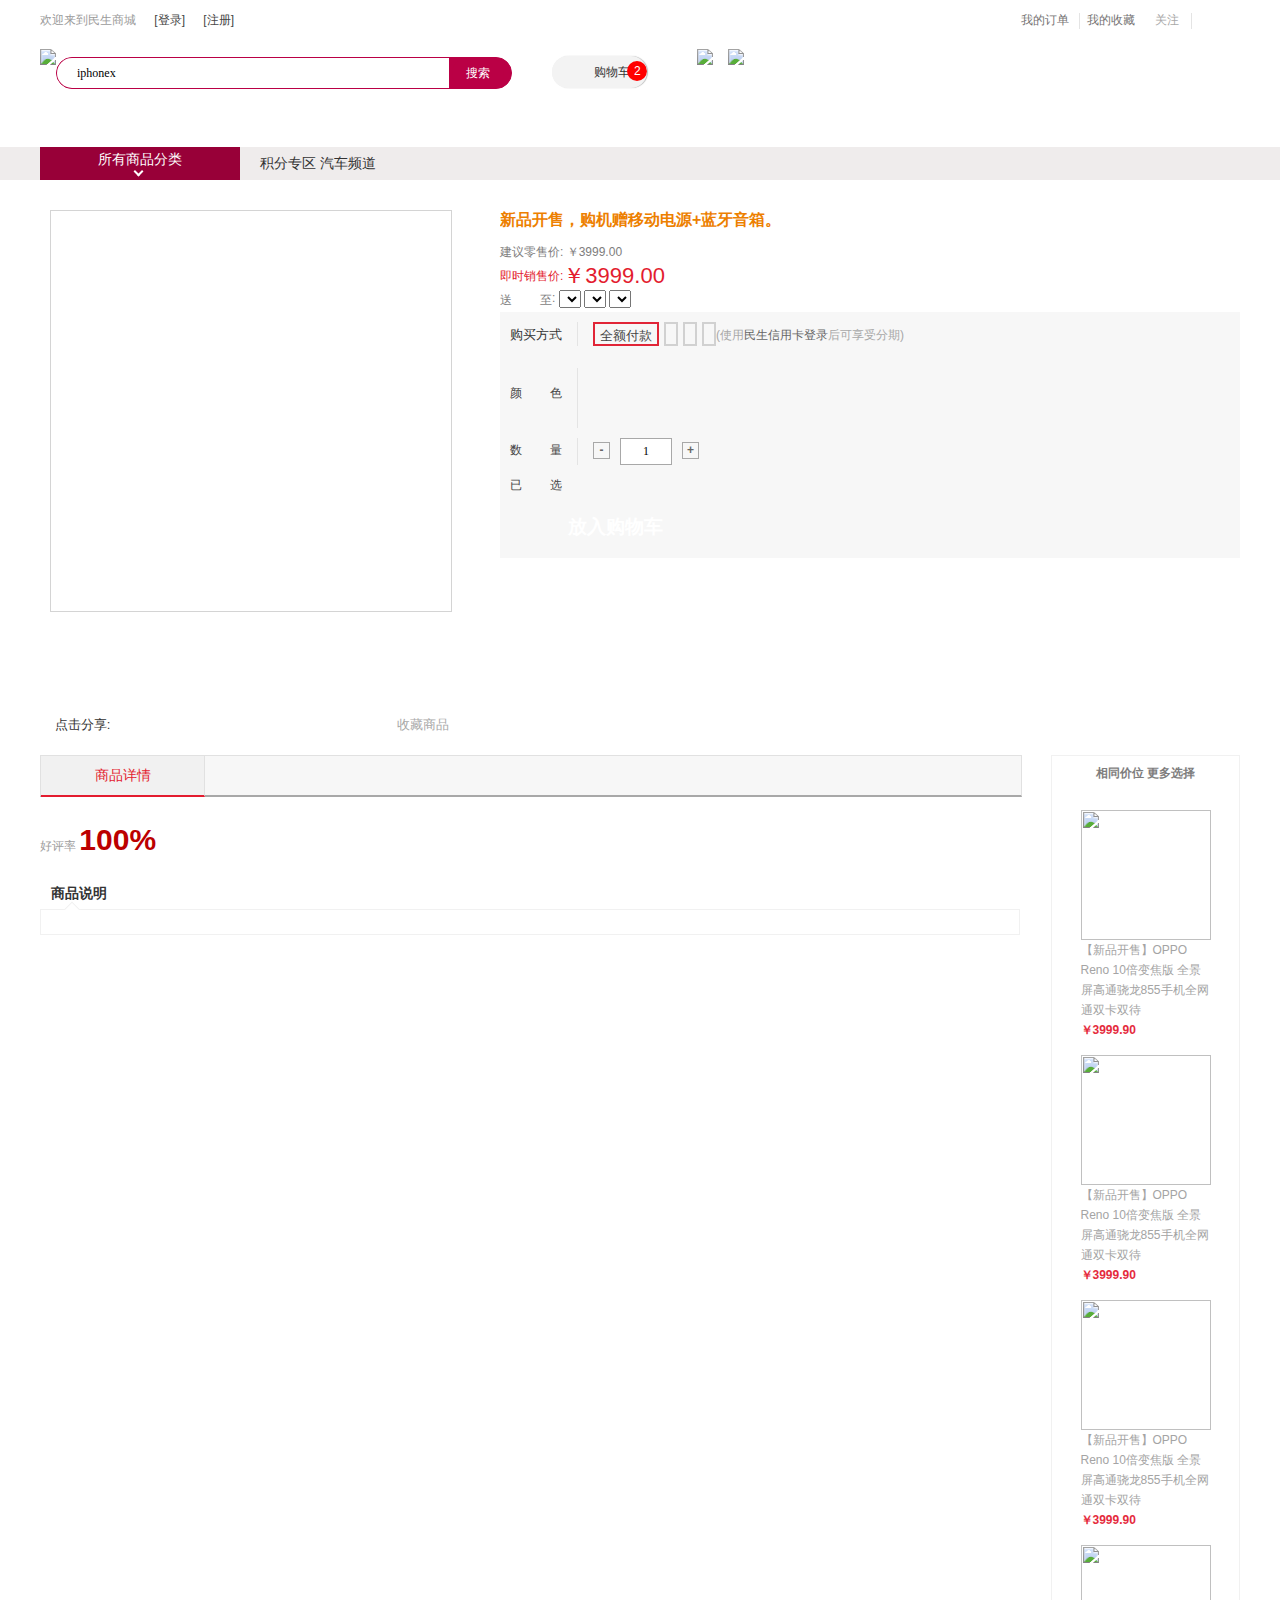
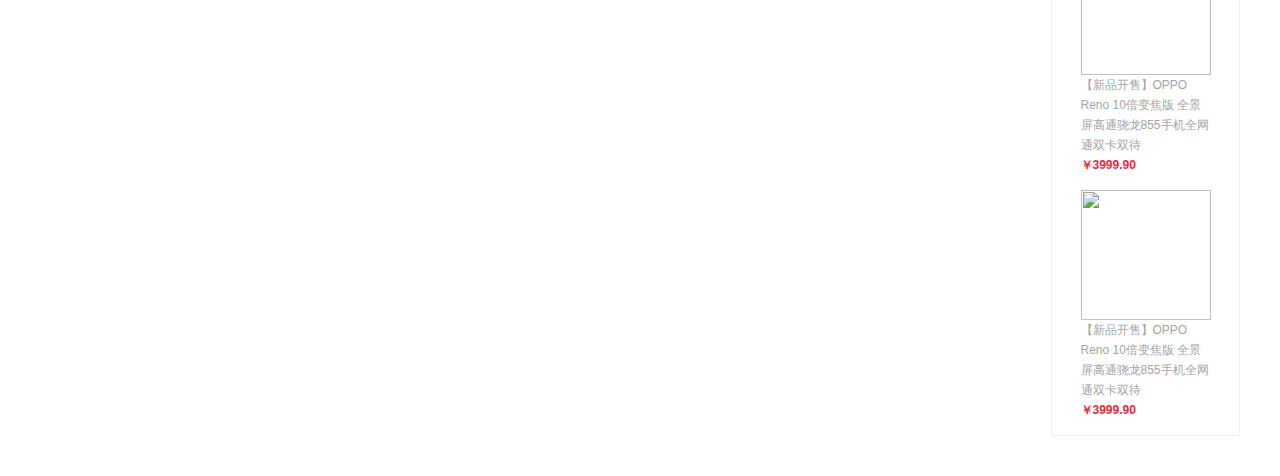
==== commodityDetails.html @ 2f619f6a "增加" ====
<!DOCTYPE html>
<html>
	<head>
		<meta charset="UTF-8">
		<title></title>
		<link rel="stylesheet" type="text/css" href="css/commodityDetails.css"/>
		<link rel="stylesheet" type="text/css" href="css/styleReset.css"/>
	</head>
	<body>
		<!--标题-->
		<div id="tip">
			<span class="sign_in_txt">欢迎来到民生商城</span>
			<span class="sign_in">[登录]</span>
			<span class="register">[注册]</span>
			<div class="right">
				<li class="mylist">
					<span>我的订单</span>
					<span>我的收藏</span>
				</li>
				<li class="follow">
					<span>关注</span>
					<i class="pic"></i>
				</li>
			</div>
		</div>
		<div id="nav_warp">
			<div class="nav">
				<a href="index.html"><img src="https://img.minshengec.com/img/mkt/ms_credit/v2/logo.png" href="index.html"/></a>
				<div class="search_warp">
					<input type="search" class="search" value="iphonex" />
					<input type="button" value="搜索" class="search_btn" />
				</div>
				<div class="shop_car">
					<i></i>
					购物车
					<div class="commodity_num_wrap">
						<span class="commodity_num">2</span>
					</div>
				</div>
				<img src="http://img.minshengec.com/img/mkt/ms_credit/v1/head_ico_security.jpg" style="margin-left: 50px;"/>
				<img src="http://img.minshengec.com/img/mkt/ms_credit/v1/gg.png" style="margin-left: 15px;"/>
			</div>
			<div class="warp">
				<div class="small_warp">
					<div class="nav_left">
						<span>所有商品分类</span>
					</div>
					<div class="nav_right">
						<span>积分专区</span>
						<span>汽车频道</span>
						<i class="vip"></i>
					</div>
				</div>
			</div>
			<div class="nav_bottom">
				<!--商品分类-->
				<div class="nav_bottom_left">
					<ul>
						<li>
							<i></i>
							<span class="one">手机通讯</span>
							<span class="two">Apple 华为</span>
						</li>
						<li>
							<i></i>
							<span class="one">数码办公</span>
							<span class="two">平板 笔记本</span>
						</li>
						<li>
							<i></i>
							<span class="one">家用电器</span>
							<span class="two">水壶 净化器</span>
						</li>
						<li>
							<i></i>
							<span class="one">珠宝收藏</span>
							<span class="two">饰品 宣纸</span>
						</li>
						<li>
							<i></i>
							<span class="one">箱包配饰</span>
							<span class="two">女包 手表</span>
						</li>
						<li>
							<i></i>
							<span class="one">美容护肤</span>
							<span class="two">护肤 彩妆</span>
						</li>
						<li>
							<i></i>
							<span class="one">家居家装</span>
							<span class="two">厨具 家纺</span>
						</li>
						<li>
							<i></i>
							<span class="one">美味食品</span>
							<span class="two">酒水 食品</span>
						</li>
						<li>
							<i></i>
							<span class="one">生活服务</span>
							<span class="two">龙腾 爱奇艺</span>
						</li>
					</ul>
				</div>
				<!--详细商品分类-->
				<ul>
					<li>
						<div class="hid_left">
							<div class="hid_left_tip">
								<span>Apple</span>
							</div>
							<div class="hid_left_content">
								<span>iPhone 7</span>
								<span>iPhone 7 Plus</span>
								<span>iPhone SE</span>
								<span>iPhone 6s</span>
								<span>iPhone 6s Plus</span>
								<span>iPhone 6</span>
								<span>iPhone 6 Plus</span>
								<span>iPhone 5s</span>
							</div>
							<div class="hid_left_tip">
								<span>华为</span>
							</div>
							<div class="hid_left_content">
								<span>荣耀note8</span>
								<span>荣耀8</span>
								<span>G9</span>
								<span>P9/P9 Plus</span>
								<span>Mate 8</span>
								<span>荣耀V8</span>
								<span>P8</span>
								<span>mate 7</span>
								<span>荣耀7i</span>
								<span> 荣耀6/6plus</span>
								<span>畅享5/5S</span>
								<span> Mate S</span>
								<span>麦芒4</span>
								<span>G7 Plus</span>
							</div>
							<div class="hid_left_tip">
								<span>美图</span>
							</div>
							<div class="hid_left_content">
								<span>M6</span>
								<span>M6s</span>
								<span>T8</span>
							</div>
							<div class="hid_left_tip">
								<span>小米</span>
							</div>
							<div class="hid_left_content">
								<span>红米pro</span>
								<span>红米note4</span>
								<span>红米3s</span>
								<span>Max 5</span>
								<span>红米3</span>
								<span>红米Note3</span>
								<span>4s</span>
								<span>4C</span>
								<span>NOTE</span>
							</div>
							<div class="hid_left_tip">
								<span>OPPO</span>
							</div>
							<div class="hid_left_content">
								<span>A59</span>
								<span>A53</span>
								<span>R9</span>
								<span>R9 plus</span>
								<span>A37</span>
								<span>R7S</span>
								<span>R7 Plus</span>
								<span>A33</span>
							</div>
							<div class="hid_left_tip">
								<span>手机配件</span>
							</div>
							<div class="hid_left_content">
								<span>充电器/数据线</span>
								<span>耳机/蓝牙耳机</span>
								<span>移动电源</span>
								<span>贴膜/套壳</span>
								<span>其他配件</span>
							</div>
						</div>
						<div class="hid_right">
							<div>
								<img src="https://img.minshengec.com/img/topic/product/pics/menu/2018/06/11155596.jpg"/>
								<span class="price">￥3898</span>
								<p class="name">vivo NEX 零界全面屏AI双摄手机</p>
							</div>
							<div>
								<img src="https://img.minshengec.com/img/topic/product/pics/menu/2018/06/11067801.jpg"/>
								<span class="price">￥2699</span>
								<p class="name">OPPO R15 全面屏双摄拍照手机</p>
							</div>
							<div>
								<img src="http://img.minshengec.com/product/pics/2017/7/26/432861/432861-1-32039-9-220_220.jpg"/>
								<span class="price">￥2398</span>
								<p class="name">vivo vivo X9 4G+64G 移动\联通</p>
							</div>
						</div>
					</li>
					<li>
						<div class="hid_left">
							<div class="hid_left_tip">
								<span>Apple1</span>
							</div>
							<div class="hid_left_content">
								<span>iPhone 7</span>
								<span>iPhone 7 Plus</span>
								<span>iPhone SE</span>
								<span>iPhone 6s</span>
								<span>iPhone 6s Plus</span>
								<span>iPhone 6</span>
								<span>iPhone 6 Plus</span>
								<span>iPhone 5s</span>
							</div>
							<div class="hid_left_tip">
								<span>华为</span>
							</div>
							<div class="hid_left_content">
								<span>荣耀note8</span>
								<span>荣耀8</span>
								<span>G9</span>
								<span>P9/P9 Plus</span>
								<span>Mate 8</span>
								<span>荣耀V8</span>
								<span>P8</span>
								<span>mate 7</span>
								<span>荣耀7i</span>
								<span> 荣耀6/6plus</span>
								<span>畅享5/5S</span>
								<span> Mate S</span>
								<span>麦芒4</span>
								<span>G7 Plus</span>
							</div>
							<div class="hid_left_tip">
								<span>美图</span>
							</div>
							<div class="hid_left_content">
								<span>M6</span>
								<span>M6s</span>
								<span>T8</span>
							</div>
							<div class="hid_left_tip">
								<span>小米</span>
							</div>
							<div class="hid_left_content">
								<span>红米pro</span>
								<span>红米note4</span>
								<span>红米3s</span>
								<span>Max 5</span>
								<span>红米3</span>
								<span>红米Note3</span>
								<span>4s</span>
								<span>4C</span>
								<span>NOTE</span>
							</div>
							<div class="hid_left_tip">
								<span>OPPO</span>
							</div>
							<div class="hid_left_content">
								<span>A59</span>
								<span>A53</span>
								<span>R9</span>
								<span>R9 plus</span>
								<span>A37</span>
								<span>R7S</span>
								<span>R7 Plus</span>
								<span>A33</span>
							</div>
							<div class="hid_left_tip">
								<span>手机配件</span>
							</div>
							<div class="hid_left_content">
								<span>充电器/数据线</span>
								<span>耳机/蓝牙耳机</span>
								<span>移动电源</span>
								<span>贴膜/套壳</span>
								<span>其他配件</span>
							</div>
						</div>
						<div class="hid_right">
							<div>
								<img src="https://img.minshengec.com/img/topic/product/pics/menu/2018/06/11155596.jpg"/>
								<span class="price">￥3898</span>
								<p class="name">vivo NEX 零界全面屏AI双摄手机</p>
							</div>
							<div>
								<img src="https://img.minshengec.com/img/topic/product/pics/menu/2018/06/11067801.jpg"/>
								<span class="price">￥2699</span>
								<p class="name">OPPO R15 全面屏双摄拍照手机</p>
							</div>
							<div>
								<img src="http://img.minshengec.com/product/pics/2017/7/26/432861/432861-1-32039-9-220_220.jpg"/>
								<span class="price">￥2398</span>
								<p class="name">vivo vivo X9 4G+64G 移动\联通</p>
							</div>
						</div>
					</li>
					<li>
						<div class="hid_left">
							<div class="hid_left_tip">
								<span>Apple2</span>
							</div>
							<div class="hid_left_content">
								<span>iPhone 7</span>
								<span>iPhone 7 Plus</span>
								<span>iPhone SE</span>
								<span>iPhone 6s</span>
								<span>iPhone 6s Plus</span>
								<span>iPhone 6</span>
								<span>iPhone 6 Plus</span>
								<span>iPhone 5s</span>
							</div>
							<div class="hid_left_tip">
								<span>华为</span>
							</div>
							<div class="hid_left_content">
								<span>荣耀note8</span>
								<span>荣耀8</span>
								<span>G9</span>
								<span>P9/P9 Plus</span>
								<span>Mate 8</span>
								<span>荣耀V8</span>
								<span>P8</span>
								<span>mate 7</span>
								<span>荣耀7i</span>
								<span> 荣耀6/6plus</span>
								<span>畅享5/5S</span>
								<span> Mate S</span>
								<span>麦芒4</span>
								<span>G7 Plus</span>
							</div>
							<div class="hid_left_tip">
								<span>美图</span>
							</div>
							<div class="hid_left_content">
								<span>M6</span>
								<span>M6s</span>
								<span>T8</span>
							</div>
							<div class="hid_left_tip">
								<span>小米</span>
							</div>
							<div class="hid_left_content">
								<span>红米pro</span>
								<span>红米note4</span>
								<span>红米3s</span>
								<span>Max 5</span>
								<span>红米3</span>
								<span>红米Note3</span>
								<span>4s</span>
								<span>4C</span>
								<span>NOTE</span>
							</div>
							<div class="hid_left_tip">
								<span>OPPO</span>
							</div>
							<div class="hid_left_content">
								<span>A59</span>
								<span>A53</span>
								<span>R9</span>
								<span>R9 plus</span>
								<span>A37</span>
								<span>R7S</span>
								<span>R7 Plus</span>
								<span>A33</span>
							</div>
							<div class="hid_left_tip">
								<span>手机配件</span>
							</div>
							<div class="hid_left_content">
								<span>充电器/数据线</span>
								<span>耳机/蓝牙耳机</span>
								<span>移动电源</span>
								<span>贴膜/套壳</span>
								<span>其他配件</span>
							</div>
						</div>
						<div class="hid_right">
							<div>
								<img src="https://img.minshengec.com/img/topic/product/pics/menu/2018/06/11155596.jpg"/>
								<span class="price">￥3898</span>
								<p class="name">vivo NEX 零界全面屏AI双摄手机</p>
							</div>
							<div>
								<img src="https://img.minshengec.com/img/topic/product/pics/menu/2018/06/11067801.jpg"/>
								<span class="price">￥2699</span>
								<p class="name">OPPO R15 全面屏双摄拍照手机</p>
							</div>
							<div>
								<img src="http://img.minshengec.com/product/pics/2017/7/26/432861/432861-1-32039-9-220_220.jpg"/>
								<span class="price">￥2398</span>
								<p class="name">vivo vivo X9 4G+64G 移动\联通</p>
							</div>
						</div>
					</li>
					<li>
						<div class="hid_left">
							<div class="hid_left_tip">
								<span>Apple3</span>
							</div>
							<div class="hid_left_content">
								<span>iPhone 7</span>
								<span>iPhone 7 Plus</span>
								<span>iPhone SE</span>
								<span>iPhone 6s</span>
								<span>iPhone 6s Plus</span>
								<span>iPhone 6</span>
								<span>iPhone 6 Plus</span>
								<span>iPhone 5s</span>
							</div>
							<div class="hid_left_tip">
								<span>华为</span>
							</div>
							<div class="hid_left_content">
								<span>荣耀note8</span>
								<span>荣耀8</span>
								<span>G9</span>
								<span>P9/P9 Plus</span>
								<span>Mate 8</span>
								<span>荣耀V8</span>
								<span>P8</span>
								<span>mate 7</span>
								<span>荣耀7i</span>
								<span> 荣耀6/6plus</span>
								<span>畅享5/5S</span>
								<span> Mate S</span>
								<span>麦芒4</span>
								<span>G7 Plus</span>
							</div>
							<div class="hid_left_tip">
								<span>美图</span>
							</div>
							<div class="hid_left_content">
								<span>M6</span>
								<span>M6s</span>
								<span>T8</span>
							</div>
							<div class="hid_left_tip">
								<span>小米</span>
							</div>
							<div class="hid_left_content">
								<span>红米pro</span>
								<span>红米note4</span>
								<span>红米3s</span>
								<span>Max 5</span>
								<span>红米3</span>
								<span>红米Note3</span>
								<span>4s</span>
								<span>4C</span>
								<span>NOTE</span>
							</div>
							<div class="hid_left_tip">
								<span>OPPO</span>
							</div>
							<div class="hid_left_content">
								<span>A59</span>
								<span>A53</span>
								<span>R9</span>
								<span>R9 plus</span>
								<span>A37</span>
								<span>R7S</span>
								<span>R7 Plus</span>
								<span>A33</span>
							</div>
							<div class="hid_left_tip">
								<span>手机配件</span>
							</div>
							<div class="hid_left_content">
								<span>充电器/数据线</span>
								<span>耳机/蓝牙耳机</span>
								<span>移动电源</span>
								<span>贴膜/套壳</span>
								<span>其他配件</span>
							</div>
						</div>
						<div class="hid_right">
							<div>
								<img src="https://img.minshengec.com/img/topic/product/pics/menu/2018/06/11155596.jpg"/>
								<span class="price">￥3898</span>
								<p class="name">vivo NEX 零界全面屏AI双摄手机</p>
							</div>
							<div>
								<img src="https://img.minshengec.com/img/topic/product/pics/menu/2018/06/11067801.jpg"/>
								<span class="price">￥2699</span>
								<p class="name">OPPO R15 全面屏双摄拍照手机</p>
							</div>
							<div>
								<img src="http://img.minshengec.com/product/pics/2017/7/26/432861/432861-1-32039-9-220_220.jpg"/>
								<span class="price">￥2398</span>
								<p class="name">vivo vivo X9 4G+64G 移动\联通</p>
							</div>
						</div>
					</li>
					<li>
						<div class="hid_left">
							<div class="hid_left_tip">
								<span>Apple4</span>
							</div>
							<div class="hid_left_content">
								<span>iPhone 7</span>
								<span>iPhone 7 Plus</span>
								<span>iPhone SE</span>
								<span>iPhone 6s</span>
								<span>iPhone 6s Plus</span>
								<span>iPhone 6</span>
								<span>iPhone 6 Plus</span>
								<span>iPhone 5s</span>
							</div>
							<div class="hid_left_tip">
								<span>华为</span>
							</div>
							<div class="hid_left_content">
								<span>荣耀note8</span>
								<span>荣耀8</span>
								<span>G9</span>
								<span>P9/P9 Plus</span>
								<span>Mate 8</span>
								<span>荣耀V8</span>
								<span>P8</span>
								<span>mate 7</span>
								<span>荣耀7i</span>
								<span> 荣耀6/6plus</span>
								<span>畅享5/5S</span>
								<span> Mate S</span>
								<span>麦芒4</span>
								<span>G7 Plus</span>
							</div>
							<div class="hid_left_tip">
								<span>美图</span>
							</div>
							<div class="hid_left_content">
								<span>M6</span>
								<span>M6s</span>
								<span>T8</span>
							</div>
							<div class="hid_left_tip">
								<span>小米</span>
							</div>
							<div class="hid_left_content">
								<span>红米pro</span>
								<span>红米note4</span>
								<span>红米3s</span>
								<span>Max 5</span>
								<span>红米3</span>
								<span>红米Note3</span>
								<span>4s</span>
								<span>4C</span>
								<span>NOTE</span>
							</div>
							<div class="hid_left_tip">
								<span>OPPO</span>
							</div>
							<div class="hid_left_content">
								<span>A59</span>
								<span>A53</span>
								<span>R9</span>
								<span>R9 plus</span>
								<span>A37</span>
								<span>R7S</span>
								<span>R7 Plus</span>
								<span>A33</span>
							</div>
							<div class="hid_left_tip">
								<span>手机配件</span>
							</div>
							<div class="hid_left_content">
								<span>充电器/数据线</span>
								<span>耳机/蓝牙耳机</span>
								<span>移动电源</span>
								<span>贴膜/套壳</span>
								<span>其他配件</span>
							</div>
						</div>
						<div class="hid_right">
							<div>
								<img src="https://img.minshengec.com/img/topic/product/pics/menu/2018/06/11155596.jpg"/>
								<span class="price">￥3898</span>
								<p class="name">vivo NEX 零界全面屏AI双摄手机</p>
							</div>
							<div>
								<img src="https://img.minshengec.com/img/topic/product/pics/menu/2018/06/11067801.jpg"/>
								<span class="price">￥2699</span>
								<p class="name">OPPO R15 全面屏双摄拍照手机</p>
							</div>
							<div>
								<img src="http://img.minshengec.com/product/pics/2017/7/26/432861/432861-1-32039-9-220_220.jpg"/>
								<span class="price">￥2398</span>
								<p class="name">vivo vivo X9 4G+64G 移动\联通</p>
							</div>
						</div>
					</li>
					<li>
						<div class="hid_left">
							<div class="hid_left_tip">
								<span>Apple5</span>
							</div>
							<div class="hid_left_content">
								<span>iPhone 7</span>
								<span>iPhone 7 Plus</span>
								<span>iPhone SE</span>
								<span>iPhone 6s</span>
								<span>iPhone 6s Plus</span>
								<span>iPhone 6</span>
								<span>iPhone 6 Plus</span>
								<span>iPhone 5s</span>
							</div>
							<div class="hid_left_tip">
								<span>华为</span>
							</div>
							<div class="hid_left_content">
								<span>荣耀note8</span>
								<span>荣耀8</span>
								<span>G9</span>
								<span>P9/P9 Plus</span>
								<span>Mate 8</span>
								<span>荣耀V8</span>
								<span>P8</span>
								<span>mate 7</span>
								<span>荣耀7i</span>
								<span> 荣耀6/6plus</span>
								<span>畅享5/5S</span>
								<span> Mate S</span>
								<span>麦芒4</span>
								<span>G7 Plus</span>
							</div>
							<div class="hid_left_tip">
								<span>美图</span>
							</div>
							<div class="hid_left_content">
								<span>M6</span>
								<span>M6s</span>
								<span>T8</span>
							</div>
							<div class="hid_left_tip">
								<span>小米</span>
							</div>
							<div class="hid_left_content">
								<span>红米pro</span>
								<span>红米note4</span>
								<span>红米3s</span>
								<span>Max 5</span>
								<span>红米3</span>
								<span>红米Note3</span>
								<span>4s</span>
								<span>4C</span>
								<span>NOTE</span>
							</div>
							<div class="hid_left_tip">
								<span>OPPO</span>
							</div>
							<div class="hid_left_content">
								<span>A59</span>
								<span>A53</span>
								<span>R9</span>
								<span>R9 plus</span>
								<span>A37</span>
								<span>R7S</span>
								<span>R7 Plus</span>
								<span>A33</span>
							</div>
							<div class="hid_left_tip">
								<span>手机配件</span>
							</div>
							<div class="hid_left_content">
								<span>充电器/数据线</span>
								<span>耳机/蓝牙耳机</span>
								<span>移动电源</span>
								<span>贴膜/套壳</span>
								<span>其他配件</span>
							</div>
						</div>
						<div class="hid_right">
							<div>
								<img src="https://img.minshengec.com/img/topic/product/pics/menu/2018/06/11155596.jpg"/>
								<span class="price">￥3898</span>
								<p class="name">vivo NEX 零界全面屏AI双摄手机</p>
							</div>
							<div>
								<img src="https://img.minshengec.com/img/topic/product/pics/menu/2018/06/11067801.jpg"/>
								<span class="price">￥2699</span>
								<p class="name">OPPO R15 全面屏双摄拍照手机</p>
							</div>
							<div>
								<img src="http://img.minshengec.com/product/pics/2017/7/26/432861/432861-1-32039-9-220_220.jpg"/>
								<span class="price">￥2398</span>
								<p class="name">vivo vivo X9 4G+64G 移动\联通</p>
							</div>
						</div>
					</li>
					<li>
						<div class="hid_left">
							<div class="hid_left_tip">
								<span>Apple6</span>
							</div>
							<div class="hid_left_content">
								<span>iPhone 7</span>
								<span>iPhone 7 Plus</span>
								<span>iPhone SE</span>
								<span>iPhone 6s</span>
								<span>iPhone 6s Plus</span>
								<span>iPhone 6</span>
								<span>iPhone 6 Plus</span>
								<span>iPhone 5s</span>
							</div>
							<div class="hid_left_tip">
								<span>华为</span>
							</div>
							<div class="hid_left_content">
								<span>荣耀note8</span>
								<span>荣耀8</span>
								<span>G9</span>
								<span>P9/P9 Plus</span>
								<span>Mate 8</span>
								<span>荣耀V8</span>
								<span>P8</span>
								<span>mate 7</span>
								<span>荣耀7i</span>
								<span> 荣耀6/6plus</span>
								<span>畅享5/5S</span>
								<span> Mate S</span>
								<span>麦芒4</span>
								<span>G7 Plus</span>
							</div>
							<div class="hid_left_tip">
								<span>美图</span>
							</div>
							<div class="hid_left_content">
								<span>M6</span>
								<span>M6s</span>
								<span>T8</span>
							</div>
							<div class="hid_left_tip">
								<span>小米</span>
							</div>
							<div class="hid_left_content">
								<span>红米pro</span>
								<span>红米note4</span>
								<span>红米3s</span>
								<span>Max 5</span>
								<span>红米3</span>
								<span>红米Note3</span>
								<span>4s</span>
								<span>4C</span>
								<span>NOTE</span>
							</div>
							<div class="hid_left_tip">
								<span>OPPO</span>
							</div>
							<div class="hid_left_content">
								<span>A59</span>
								<span>A53</span>
								<span>R9</span>
								<span>R9 plus</span>
								<span>A37</span>
								<span>R7S</span>
								<span>R7 Plus</span>
								<span>A33</span>
							</div>
							<div class="hid_left_tip">
								<span>手机配件</span>
							</div>
							<div class="hid_left_content">
								<span>充电器/数据线</span>
								<span>耳机/蓝牙耳机</span>
								<span>移动电源</span>
								<span>贴膜/套壳</span>
								<span>其他配件</span>
							</div>
						</div>
						<div class="hid_right">
							<div>
								<img src="https://img.minshengec.com/img/topic/product/pics/menu/2018/06/11155596.jpg"/>
								<span class="price">￥3898</span>
								<p class="name">vivo NEX 零界全面屏AI双摄手机</p>
							</div>
							<div>
								<img src="https://img.minshengec.com/img/topic/product/pics/menu/2018/06/11067801.jpg"/>
								<span class="price">￥2699</span>
								<p class="name">OPPO R15 全面屏双摄拍照手机</p>
							</div>
							<div>
								<img src="http://img.minshengec.com/product/pics/2017/7/26/432861/432861-1-32039-9-220_220.jpg"/>
								<span class="price">￥2398</span>
								<p class="name">vivo vivo X9 4G+64G 移动\联通</p>
							</div>
						</div>
					</li>
					<li>
						<div class="hid_left">
							<div class="hid_left_tip">
								<span>Apple7</span>
							</div>
							<div class="hid_left_content">
								<span>iPhone 7</span>
								<span>iPhone 7 Plus</span>
								<span>iPhone SE</span>
								<span>iPhone 6s</span>
								<span>iPhone 6s Plus</span>
								<span>iPhone 6</span>
								<span>iPhone 6 Plus</span>
								<span>iPhone 5s</span>
							</div>
							<div class="hid_left_tip">
								<span>华为</span>
							</div>
							<div class="hid_left_content">
								<span>荣耀note8</span>
								<span>荣耀8</span>
								<span>G9</span>
								<span>P9/P9 Plus</span>
								<span>Mate 8</span>
								<span>荣耀V8</span>
								<span>P8</span>
								<span>mate 7</span>
								<span>荣耀7i</span>
								<span> 荣耀6/6plus</span>
								<span>畅享5/5S</span>
								<span> Mate S</span>
								<span>麦芒4</span>
								<span>G7 Plus</span>
							</div>
							<div class="hid_left_tip">
								<span>美图</span>
							</div>
							<div class="hid_left_content">
								<span>M6</span>
								<span>M6s</span>
								<span>T8</span>
							</div>
							<div class="hid_left_tip">
								<span>小米</span>
							</div>
							<div class="hid_left_content">
								<span>红米pro</span>
								<span>红米note4</span>
								<span>红米3s</span>
								<span>Max 5</span>
								<span>红米3</span>
								<span>红米Note3</span>
								<span>4s</span>
								<span>4C</span>
								<span>NOTE</span>
							</div>
							<div class="hid_left_tip">
								<span>OPPO</span>
							</div>
							<div class="hid_left_content">
								<span>A59</span>
								<span>A53</span>
								<span>R9</span>
								<span>R9 plus</span>
								<span>A37</span>
								<span>R7S</span>
								<span>R7 Plus</span>
								<span>A33</span>
							</div>
							<div class="hid_left_tip">
								<span>手机配件</span>
							</div>
							<div class="hid_left_content">
								<span>充电器/数据线</span>
								<span>耳机/蓝牙耳机</span>
								<span>移动电源</span>
								<span>贴膜/套壳</span>
								<span>其他配件</span>
							</div>
						</div>
						<div class="hid_right">
							<div>
								<img src="https://img.minshengec.com/img/topic/product/pics/menu/2018/06/11155596.jpg"/>
								<span class="price">￥3898</span>
								<p class="name">vivo NEX 零界全面屏AI双摄手机</p>
							</div>
							<div>
								<img src="https://img.minshengec.com/img/topic/product/pics/menu/2018/06/11067801.jpg"/>
								<span class="price">￥2699</span>
								<p class="name">OPPO R15 全面屏双摄拍照手机</p>
							</div>
							<div>
								<img src="http://img.minshengec.com/product/pics/2017/7/26/432861/432861-1-32039-9-220_220.jpg"/>
								<span class="price">￥2398</span>
								<p class="name">vivo vivo X9 4G+64G 移动\联通</p>
							</div>
						</div>
					</li>
					<li>
						<div class="hid_left">
							<div class="hid_left_tip">
								<span>Apple8</span>
							</div>
							<div class="hid_left_content">
								<span>iPhone 7</span>
								<span>iPhone 7 Plus</span>
								<span>iPhone SE</span>
								<span>iPhone 6s</span>
								<span>iPhone 6s Plus</span>
								<span>iPhone 6</span>
								<span>iPhone 6 Plus</span>
								<span>iPhone 5s</span>
							</div>
							<div class="hid_left_tip">
								<span>华为</span>
							</div>
							<div class="hid_left_content">
								<span>荣耀note8</span>
								<span>荣耀8</span>
								<span>G9</span>
								<span>P9/P9 Plus</span>
								<span>Mate 8</span>
								<span>荣耀V8</span>
								<span>P8</span>
								<span>mate 7</span>
								<span>荣耀7i</span>
								<span> 荣耀6/6plus</span>
								<span>畅享5/5S</span>
								<span> Mate S</span>
								<span>麦芒4</span>
								<span>G7 Plus</span>
							</div>
							<div class="hid_left_tip">
								<span>美图</span>
							</div>
							<div class="hid_left_content">
								<span>M6</span>
								<span>M6s</span>
								<span>T8</span>
							</div>
							<div class="hid_left_tip">
								<span>小米</span>
							</div>
							<div class="hid_left_content">
								<span>红米pro</span>
								<span>红米note4</span>
								<span>红米3s</span>
								<span>Max 5</span>
								<span>红米3</span>
								<span>红米Note3</span>
								<span>4s</span>
								<span>4C</span>
								<span>NOTE</span>
							</div>
							<div class="hid_left_tip">
								<span>OPPO</span>
							</div>
							<div class="hid_left_content">
								<span>A59</span>
								<span>A53</span>
								<span>R9</span>
								<span>R9 plus</span>
								<span>A37</span>
								<span>R7S</span>
								<span>R7 Plus</span>
								<span>A33</span>
							</div>
							<div class="hid_left_tip">
								<span>手机配件</span>
							</div>
							<div class="hid_left_content">
								<span>充电器/数据线</span>
								<span>耳机/蓝牙耳机</span>
								<span>移动电源</span>
								<span>贴膜/套壳</span>
								<span>其他配件</span>
							</div>
						</div>
						<div class="hid_right">
							<div>
								<img src="https://img.minshengec.com/img/topic/product/pics/menu/2018/06/11155596.jpg"/>
								<span class="price">￥3898</span>
								<p class="name">vivo NEX 零界全面屏AI双摄手机</p>
							</div>
							<div>
								<img src="https://img.minshengec.com/img/topic/product/pics/menu/2018/06/11067801.jpg"/>
								<span class="price">￥2699</span>
								<p class="name">OPPO R15 全面屏双摄拍照手机</p>
							</div>
							<div>
								<img src="http://img.minshengec.com/product/pics/2017/7/26/432861/432861-1-32039-9-220_220.jpg"/>
								<span class="price">￥2398</span>
								<p class="name">vivo vivo X9 4G+64G 移动\联通</p>
							</div>
						</div>
					</li>
				</ul>
				<!--详情-->
				<div class="commodity_details">
					<!--放大镜-->
					<div class="img_wrap">
						<div class="small_img clearfix">
							
						</div>
						<ul class="img_box">
							
						</ul>
						<div class="collection clearfix">
							<span>点击分享:</span>
							<a href=""></a>
							<a href=""></a>
							<a href=""></a>
							<a href=""></a>
							<a href=""></a>
							<a href=""></a>
							<div class="selected">
								<i></i>
								<span>收藏商品</span>
							</div>
						</div>
					</div>
					<div class="msg">
						<h1></h1>
						<h3>新品开售，购机赠移动电源+蓝牙音箱。</h3>
						<p class="proposal">建议零售价: ￥<span>3999.00</span></p>
						<div class="lmmediate"><p class="lmmediate_txt">即时销售价:</p><p class="lmmediate_price">￥3999.00</p></div>
						<div class="address clearfix">
							<div class="address_txt">送至</div>
							<div data-toggle="distpicker" class="distpicker">
								<span>:</span>
								<select></select>
								<select></select>
								<select></select>
							</div>
						</div>
						<div class="mode clearfix">
							<div class="mode_tip">购买方式</div>
							<ul class="payment_method">
								<li class="active">全额付款<i class="acts"></i></li>
								<li><i></i></li>
								<li><i></i></li>
								<li><i></i></li>
							</ul>
							<div class="mode_txt">
								(使用<a href="">民生信用卡登录</a>后可享受分期)
							</div>
							<div class="color_type clearfix">
								<div class="colorType">颜色</div>
								<ul class="colorType_wrap">
									
								</ul>
							</div>
							<div class="size_wrap clearfix">
								<div>尺寸</div>
								<ul class="size">
									
								</ul>
							</div>
							<div class="capacity_wrap clearfix">
								<div>容量</div>
								<ul class="capacity">
									
								</ul>
							</div>
							<div class="purchase_quantity clearfix">
								<div class="num">数量</div>
								<div class="num_wrap">
									<a class="reduce">-</a>
									<input type="text" value="1" class="total" />
									<a class="plus">+</a>
								</div>
							</div>
							<div class="choice clearfix">
								<div class="choice_wrap">已选</div>
								<div class="choice_txt"></div>
							</div>
							<a class="addToCar">放入购物车</a>
						</div>
					</div>
					<div class="big_img">
						
					</div>
				</div>
			</div>
		</div>
		<div id="commodity_details" class="clearfix">
			<div class="commodity_details_left">
				<div class="commodity_details_tip">
					<div class="commodity_details_tips">商品详情</div>
				</div>
				<p class="favorable_rate">好评率 <span> 100%</span></p>
				<h3>商品说明</h3>
				<div class="commodity_description">
					
				</div>
			</div>
			<div class="commodity_details_right">
				<h1>相同价位 更多选择</h1>
				<ul class="recommend">
					<li>
						<img src="http://img.minshengec.com//mainaddimage/2019-04-23/1399616234569_220x220.jpeg"/>
						<p><a href="">【新品开售】OPPO Reno 10倍变焦版 全景屏高通骁龙855手机全网通双卡双待</a></p>
						<p><strong>￥3999.90</strong></p>
					</li>
					<li>
						<img src="http://img.minshengec.com//mainaddimage/2019-04-23/1399616234569_220x220.jpeg"/>
						<p><a href="">【新品开售】OPPO Reno 10倍变焦版 全景屏高通骁龙855手机全网通双卡双待</a></p>
						<p><strong>￥3999.90</strong></p>
					</li>
					<li>
						<img src="http://img.minshengec.com//mainaddimage/2019-04-23/1399397676287_220x220.jpeg"/>
						<p><a href="">【新品开售】OPPO Reno 10倍变焦版 全景屏高通骁龙855手机全网通双卡双待</a></p>
						<p><strong>￥3999.90</strong></p>
					</li>
					<li>
						<img src="http://img.minshengec.com//mainaddimage/2019-04-23/1399616234569_220x220.jpeg"/>
						<p><a href="">【新品开售】OPPO Reno 10倍变焦版 全景屏高通骁龙855手机全网通双卡双待</a></p>
						<p><strong>￥3999.90</strong></p>
					</li>
					<li>
						<img src="http://img.minshengec.com//mainaddimage/2019-04-23/1399397676287_220x220.jpeg"/>
						<p><a href="">【新品开售】OPPO Reno 10倍变焦版 全景屏高通骁龙855手机全网通双卡双待</a></p>
						<p><strong>￥3999.90</strong></p>
					</li>
				</ul>
			</div>
		</div>
		<div id="foot" class="clearfix"></div>
	</body>
	<script src="http://libs.baidu.com/jquery/2.0.0/jquery.min.js"></script>
	<script src="js/commodityDetails.js" type="text/javascript" charset="utf-8"></script>
	<script src="js/distpicker.data.js"></script>
	<script src="js/distpicker.js"></script>
</html>
---- css/commodityDetails.css ----
*{
	margin: 0;
	padding: 0;
}
/*购物车数量*/
.commodity_num_wrap{position: absolute;color: white;top: 5px;left: 75px;width: 20px;height: 20px;background: red;border-radius: 10px;}
.commodity_num{position: absolute;top: -6px;left: -3px;}
/*注册登录*/
.sign_in:hover{text-decoration: underline;}
.register:hover{text-decoration: underline;}
/*顶部*/
#tip{
	width: 1200px;
	height: 30px;
	margin: 0 auto;
	line-height: 30px;
}
#tip span{
	color: #9b9b9b;
	font-size: 12px;
}
#tip span:nth-child(2),
#tip span:nth-child(3){
	margin-left: 15px;
	color: #474747;
	cursor: pointer;
}
.right{
	float: right;
	list-style: none;
	position: relative;
}
.mylist{
	float: left;
	margin-right: 20px;
}
.mylist:after{
	content: "";
	width: 0;
	height: 16px;
	border-left: 1px solid #e4e4e4;
	position: absolute;
	top: 8px;
	left: 58px;
}
#tip .mylist span{
	color: #757373;
	cursor: pointer;
}
.follow{
	float: left;
}
.follow:after{
	content: "";
	width: 0;
	height: 16px;
	border-left: 1px solid #e4e4e4;
	position: absolute;
	top: 8px;
	left: 170px;
}
#tip .follow span{
	float: left;
	cursor: pointer;
	width: 30px;
	height: 30px;
	color: #a8a8a8;
}
.pic{
	margin-left: 5px;
	float: left;
	width: 50px;
	height: 30px;
	cursor: pointer;
	background-image: url(http://img.minshengec.com/img/mkt/ms_credit/v1/weixinIco.png);
	background-repeat: no-repeat;
	background-position: 10px 5px;
}
/*分类*/
#nav_warp{
	height: 700px;
	width: 100%;
	background: white;
}
.nav{
	width: 1200px;
	height: 112px;
	margin: 0 auto;
	background: white;
}
.nav img{
	background: white;
	margin-top: 14px;
	float: left;
}
.search_warp{
	width: 454px;
	height: 30px;
	border-radius: 30px;
	border: 1px solid #ba0045;
	float: left;
	overflow: hidden;
	margin-top: 22px;
	background: #ba0045;
}
.search{
	width: 392px;
	height: 30px;
	outline: none;
	border: none;
	text-indent: 20px;
}
.search_btn{
	width: 52px;
	height: 30px;
	background: #ba0045;
	border-radius: 30px;
	outline: none;
	border: none;
	color: white;
}
.warp{
	width: 100%;
	height: 33px;
	background: #efecec;
}
.small_warp{
	width: 1200px;
	height: 33px;
	margin: 0 auto;
}
.nav_left{
	cursor: pointer;
	width: 200px;
	height: 33px;
	background: #980038;
	color: white;
	float: left;
	text-align: center;
	line-height: 25px;
	position: relative;
	font-size: 14px;
}
.nav_left:before{
	content: "";
	position: absolute;
	width: 5px;
	height: 5px;
	border-top: 2px solid white;
	border-right: 2px solid white;
	transform: rotate(135deg);
	bottom: 5px;
	left: 95px;
}
.nav_right{
	width: 1000px;
	height: 33px;
	background: #efecec;
	float: left;
	font-size: 14px;
	line-height: 33px;
	padding-left: 20px;
	box-sizing: border-box;
}
.nav_right span:last-child{
	margin-left: 30px;
}
.vip{
	display: block;
	float: right;
	width: 189px;
	height: 33px;
	background-image: url(http://img.minshengec.com/img/mkt/ms_credit/v1/card.png?v=150415);
	background-repeat: no-repeat;
	background-position: center 0;
}
.vip:hover{
	background-position: center -35px;
}
.shop_car{
	width: 95px;
	height: 32px;
	float: left;
	line-height: 32px;
	text-indent: 10px;
	border-radius: 32px;
	overflow: hidden;
	box-shadow: 1px 0px 1px #bbb;
	margin-top: 21px;
	margin-left: 40px;
	background: #F3F3F3;
	cursor: pointer;
	position: relative;
}
.shop_car i{
	background: #F3F3F3;
	float: left;
	height: 32px;
	width: 32px;
	background-image: url(http://img.minshengec.com/img/mkt/ms_credit/v1/head_sprite0525.png);
	background-repeat: no-repeat;
	background-position: -15px -60px;
}
/*商品分类*/
.nav_bottom{
	width: 1200px;
	height: 573px;
	margin: 0 auto;
	position: relative;
	/*background: skyblue;*/
	overflow: hidden;
}
.nav_bottom_left{width: 200px;float: left;display: none;}
.nav_bottom_left ul{
	list-style: none;
	width: 200px;
	height: 490px;
	background: #000;
	overflow: hidden;
	position: absolute;
	left: 0;
	top: 0;
	z-index: 99;
}
.nav_bottom_left ul li{
	width: 200px;
	height: 52px;
	color: white;
	/*background: red;*/
	margin: 0 auto;
	box-sizing: border-box;
	cursor: pointer;
}
.nav_bottom_left ul li:first-child{
	margin-top: 15px;
}
.nav_bottom_left ul li i{
	margin-left: 10px;
	margin-top: 14px;
	width: 20px;
	height: 24px;
	float: left;
	background-image: url(http://img.minshengec.com/img/mkt/ms_credit/v1/head_sprite0525.png);
	background-repeat: no-repeat;
}
.nav_bottom_left ul li:first-child i{
	background-position: -80px -130px;
}
.nav_bottom_left ul li:nth-child(2) i{
	background-position: -80px -172px;
}
.nav_bottom_left ul li:nth-child(3) i{
	background-position: -80px -211px;
}
.nav_bottom_left ul li:nth-child(4) i{
	background-position: -80px -255px;
}
.nav_bottom_left ul li:nth-child(5) i{
	background-position: -80px -294px;
}
.nav_bottom_left ul li:nth-child(6) i{
	background-position: -80px -330px;
}
.nav_bottom_left ul li:nth-child(7) i{
	background-position: -80px -371px;
}
.nav_bottom_left ul li:nth-child(8) i{
	background-position: -80px -412px;
}
.nav_bottom_left ul li:last-child i{
	background-position: -80px -455px;
}
.one{
	margin-top: 17px;
	width: 70px;
	height: 18px;
	float: left;
	font-size: 13px;
	border-right: 1px solid #252525;
	text-align: center;
	line-height: 18px;
}
.two{
	margin-top: 17px;
	width: 80px;
	height: 18px;
	float: left;
	font-size: 12px;
	padding-left: 8px;
	box-sizing: border-box;
	line-height: 18px;
	color: #939292;
}
/*详细商品分类*/
.nav_bottom>ul{
	width: 575px;
	height: 484px;
	background: #f9f9f9;
	position: absolute;
	top: -10px;
	left: 200px;
	display: none;
	z-index: 100;
}
.nav_bottom>ul li{
	list-style: none;
	width: 565px;
	height: 464px;
	background: #ffffff;
	margin-left: 10px;
	margin-top: 20px;
	display: none;
}
.nav_bottom>ul .active{
	display: block;
}
.hid_left{
	width: 365px;
	float: left;
}
.hid_left_tip{
	width: 85px;
	float: left;
	margin-top: 5px;
}
.hid_left_tip span{
	float: left;
	width: 85px;
	height: 17px;
	line-height: 17px;
	box-sizing: border-box;
	border-right: 1px solid #c8c6c7;
	font-size: 14px;
	margin-left: 5px;
	font-weight: bold;
	cursor: pointer;
}
.hid_left_content{
	margin-top: 2px;
	width: 280px;
	float: left;
	margin-bottom: 20px;
}
.hid_left_content span{line-height: 22px;font-size: 12px;margin-left: 15px;display: block;float: left;cursor: pointer;}
.hid_right{width: 200px;float: left;background: #ffffff;}
.hid_right img{width: 100px;height: 95px;margin-left: 50px;cursor: pointer;}
.hid_right div{position: relative;margin-bottom: 30px;}
.hid_right .price{position: absolute;left: 135px;top: 0;cursor: pointer;}
.hid_right .name{font-size: 12px;text-align: center;cursor: pointer;}
/*详情*/
.commodity_details{width: 1200px;height: 573px;margin-left: 10px;margin-top: 30px;}
.small_img{margin-bottom: 30px;width: 400px;height: 400px;border: 1px solid #d4d4d4;float: left;position: relative;}
.big_img{border: none;overflow: hidden;display: none;position: absolute;width: 400px;height: 400px;top: 30px;left: 412px;border: 1px solid red;}
.mark{width: 200px;height: 200px;position: absolute;top: 0;left: 0;background: #FEDE4F;opacity: .5;display: none;}
.small_img img{width: 400px;height: 400px;display: none;}
.small_img .active{display: block;}
.big_img img{width: 800px;height: 800px;display: none;}
.big_img .active{display: block;}
.img_wrap{width: 420px;height: 573px;overflow: hidden;float: left;}
.img_box{width: 360px;height: 65px;list-style: none;margin-left: 15px;position: relative;float: left;}
.img_box a{width: 17px;height: 65px;text-align: center;line-height: 65px;font-size: 30px;display: block;position: absolute;top: 0px;left: 0;z-index: 1000;}
.img_box a:first-child{left: -15px;}
.img_box a:last-child{left: 370px;}
.img_box a:hover{color: #666666;text-decoration: none;}
.img_box li{width: 60px;height: 60px;float: left;border: 1px solid #d5d5d5;margin-left: 10px;cursor: pointer;}
.img_box li img{width: 60px;height: 60px;}
.img_box .active{border: 1px solid red;}
.collection{float: left;}
.collection span{float: left;width: 65px;height: 15px;line-height: 15px;text-align: center;font-size: 13px;}
.collection a{margin-left: 5px;width: 15px;height: 15px;float: left;background-image: url(http://img.minshengec.com/img/mkt/ms_credit/v1/product/icon.png);background-repeat: no-repeat;}
.collection a:nth-child(2){background-position: 0 -30px;}
.collection a:nth-child(3){background-position: -20px -30px;}
.collection a:nth-child(4){background-position: -38px -30px;}
.collection a:nth-child(5){background-position: -58px -30px;}
.collection a:nth-child(6){background-position: -77px -30px;}
.collection a:last-child{background-position: -96px -30px;}
.msg{float: left;margin-left: 30px;}
.msg h1,.msg h3{font-size: 16px;white-space: nowrap;overflow: hidden;text-overflow: ellipsis;width: 600px;}
.msg h1{color: #757373;}
.msg h3{color: #ed8000;}
.proposal{font-size: 12px;color: #7e7d7d;height: 24px;line-height: 24px;margin-top: 10px;}
.lmmediate{height: 24px;}
/*.lmmediate div{color: #e31c2f;}*/
.lmmediate .lmmediate_txt{font-size: 12px;line-height: 24px;float: left;color: #e31c2f;}
.lmmediate .lmmediate_price{font-size: 22px;float: left;line-height: 24px;color: #e31c2f;}
.address_txt{float: left;width: 52px;height: 24px;font-size: 12px;color: #7E7D7D;text-align: justify;text-justify: distribute-all-lines;text-align-last: justify;line-height: 24px;}
.distpicker{float: left;}
.distpicker span{color: #7E7D7D;}
.clearfloat:after{content: "";height: 0;clear: both;display: block;visibility: hidden;}
.mode{width: 750px;background: #f7f7f7;box-sizing: border-box;padding: 10px;color: #A8A8A8;}
.mode_tip{color: #333333;font-size: 13px;float: left;line-height: 26px;}
.payment_method{float: left;border-left: 1px solid #e4e4e4;margin-left: 15px;padding-left: 10px;}
.payment_method li{position: relative;color: #444444;padding: 0 5px;box-sizing: border-box;font-size: 13px;cursor: pointer;float: left;height: 24px;margin-left: 5px;border: 2px solid #d1d1d1;line-height: 24px;}
.mode_txt{line-height: 26px;}
.payment_method .active i{width: 25px;height: 22px;position: absolute;bottom: 0;right: 0;background-image: url(http://img.minshengec.com/img/mkt/ms_credit/v1/product/icon.png);background-repeat: no-repeat;background-position: -38px -128px;}
.payment_method .active{border: 2px solid #e12537;}
.color_type{width: 720px;height: 60px;margin-top: 20px;}
.colorType{width: 52px;height: 51px;line-height: 51px;text-align-last: justify;text-align: justify;text-justify: distribute-all-lines;color: #444444;float: left;}
.colorType_wrap{width: 650px;height: 60px;float: left;border-left: 1px solid #e4e4e4;margin-left: 15px;padding-left: 15px;box-sizing: border-box;}
.colorType_wrap li{cursor: pointer;margin-left: 10px;position: relative;box-sizing: border-box;border: 2px solid #bfbfbf;width: 97px;height: 51px;float: left;}
.colorType_wrap li:first-child{margin-left: 0;}
.colorType_wrap li img{width: 47px;height: 47px;float: left;}
.colorType_wrap li span{margin-left: 10px;color: #7E7D7D;}
.colorType_wrap .active i{width: 25px;height: 22px;position: absolute;bottom: 0;right: 0;background-image: url(http://img.minshengec.com/img/mkt/ms_credit/v1/product/icon.png);background-repeat: no-repeat;background-position: -38px -128px;}
.colorType_wrap .active{border: 2px solid #E12537;}
.size{width: 650px;float: left;border-left: 1px solid #e4e4e4;margin-left: 15px;padding-left: 15px;box-sizing: border-box;}
.size_wrap li{float: left;position: relative;border: 2px solid #BFBFBF;margin-left: 10px;cursor: pointer;}
.size_wrap li:first-child{margin-left: 0;}
.size .active i{width: 25px;height: 22px;position: absolute;bottom: 0;right: 0;background-image: url(http://img.minshengec.com/img/mkt/ms_credit/v1/product/icon.png);background-repeat: no-repeat;background-position: -38px -128px;}
.size .active{border: 2px solid #E12537;}
.size_wrap div{float: left;width: 52px;text-align-last: justify;text-align: justify;text-justify: distribute-all-lines;color: #444444;}
.size_wrap{margin-top: 10px;display: none;}
.capacity{width: 650px;float: left;border-left: 1px solid #e4e4e4;margin-left: 15px;padding-left: 15px;box-sizing: border-box;}
.capacity_wrap li{margin-bottom: 5px;float: left;border: 2px solid #bfbfbf;margin-right: 10px;cursor: pointer;position: relative;}
.capacity_wrap div{float: left;width: 52px;text-align-last: justify;text-align: justify;text-justify: distribute-all-lines;color: #444444;}
.capacity_wrap{margin-top: 10px;display: none;}
.capacity .active i{width: 25px;height: 22px;position: absolute;bottom: 0;right: 0;background-image: url(http://img.minshengec.com/img/mkt/ms_credit/v1/product/icon.png);background-repeat: no-repeat;background-position: -38px -128px;}
.capacity .active{border: 2px solid #E12537;}
.purchase_quantity{margin-top: 10px;}
.num{float: left;width: 52px;height: 25px;line-height: 25px;text-align-last: justify;text-align: justify;text-justify: distribute-all-lines;color: #444444;}
.num_wrap{border-left: 1px solid #e4e4e4;margin-left: 15px;padding-left: 15px;float: left;}
.num_wrap a{cursor: pointer;margin-top: 4px;width: 15px;height: 15px;border: 1px solid #A8A8A8;float: left;text-align: center;line-height: 15px;font-weight: bold;font-size: 12px;}
.num_wrap input{margin-left: 10px;margin-right: 10px;float: left;width: 50px;height: 25px;border: 1px solid #A8A8A8;text-align: center;line-height: 25px;}
.num_wrap a:hover{text-decoration: none;color: #666666;}
.choice_wrap{width: 52px;height: 20px;line-height: 20px;text-align-last: justify;text-align: justify;text-justify: distribute-all-lines;color: #444444;float: left;}
.choice{margin-top: 10px;}
.choice_txt{float: left;border-left: 1px solid #e4e4e4;margin-left: 15px;padding-left: 15px;}
.addToCar{cursor: pointer;margin-top: 10px;line-height: 43px;width: 172px;height: 43px;color: white;font-size: 19px;font-weight: bold;text-indent: 58px;float: left;background-image: url(http://img.minshengec.com/img/mkt/ms_credit/v1/product/pro_icon.png);background-repeat: no-repeat;}
.addToCar:hover{color: white;text-decoration: none;}
.collection{margin-top: 10px;margin-bottom: 20px;}
.selected{float: left;margin-left: 134px;}
.selected i{float: left;width: 16px;height: 15px;background-image: url(http://img.minshengec.com/img/mkt/ms_credit/v1/product/icon.png);background-repeat: no-repeat;background-position: -136px -30px;}
.selected span{float: left;color: #A8A8A8;cursor: pointer;margin-left: 5px;}
.selected:hover span{color: red;}
/*商品详情*/
#commodity_details{width: 1200px;margin: 20px auto;}
.commodity_details_left{width: 980px;float: left;}
.commodity_details_tip{width: 980px;height: 39px;border: 1px solid #e1e1e1;border-bottom: 2px solid #a8a8a8;background: #f7f7f7;}
.commodity_details_tips{background: #f1f1f1;width: 163px;height: 39px;border-right: 1px solid #e1e1e1;border-bottom: 2px solid #E31C2F;color: #E31C2F;font-size: 14px;text-align: center;line-height: 39px;}
.favorable_rate{width: 980px;height: 86px;font-size: 12px;color: #9e9e9e;line-height: 86px;}
.favorable_rate span{font-size: 30px;color: #bc0000;line-height: 86px;font-weight: bold;}
.commodity_details_left>h3{width: 980px;height: 21px;font-size: 14px;box-sizing: border-box;padding-left: 11px;}
.commodity_description{position: relative;width: 980px;box-sizing: border-box;padding: 12px;border: 1px solid #F1F1F1;margin-top: 5px;}
.commodity_description:after{content: "";position: absolute;width: 10px;height: 10px;border: 1px solid transparent;border-top: 1px solid #F1F1F1;border-left: 1px solid #F1F1F1;top: -6px;left: 25px;background: white;transform: rotate(45deg);}
.commodity_description img{margin: 0 auto;}
.commodity_details_right{width: 187px;border: 1px solid #f1f1f1;float: right;}
.commodity_details_right>h1{font-size: 12px;text-align: center;height: 34px;line-height: 34px;color: #7e7d7d;background-image: url(http://img.minshengec.com/img/mkt/ms_credit/v1/product/pro_icon.png);background-repeat: no-repeat;background-position: -187px -110px;}
.recommend{width: 187px;}
.recommend li{width: 130px;height: 225px;margin: 20px auto;}
.recommend li img{width: 130px;height: 130px;}
.recommend li a{width: 130px;font-size: 12px;color: #a4a4a4;}
.recommend li a:hover{text-decoration: none;color: red;}
.recommend li p{color: #e52b3d;}
---- css/styleReset.css ----
html, body, ul, li, ol, dl, dd, dt, p, h1, h2, h3, h4, h5, h6, form, fieldset, legend, img { margin:0; padding:0; }
fieldset, img { border:none; }
img{display: block;}
address, caption, cite, code, dfn, th, var { font-style:normal; font-weight:normal; }
ul, ol { list-style:none; }
input { padding-top:0; padding-bottom:0; font-family: "SimSun","宋体";}
input::-moz-focus-inner { border:none; padding:0; }
select, input { vertical-align:middle; }
select, input, textarea { font-size:12px; margin:0; }
input[type="text"], input[type="password"], textarea { outline-style:none; -webkit-appearance:none; }
textarea { resize:none; }
table { border-collapse:collapse; }
body { color:#333; padding:5px 0; font:12px/20px "SimSun","宋体","Arial Narrow",HELVETICA; background:#fff;/* overflow-y:scroll;*/ }
.clearfix:after { content:"."; display:block; height:0; visibility:hidden; clear:both; }
.clearfix { zoom:1; }
.clearit { clear:both; height:0; font-size:0; overflow:hidden; }
a { color:#666; text-decoration:none; }
a:visited { color:#666; }
a:hover, a:active, a:focus { color:#ff8400; text-decoration:underline; }
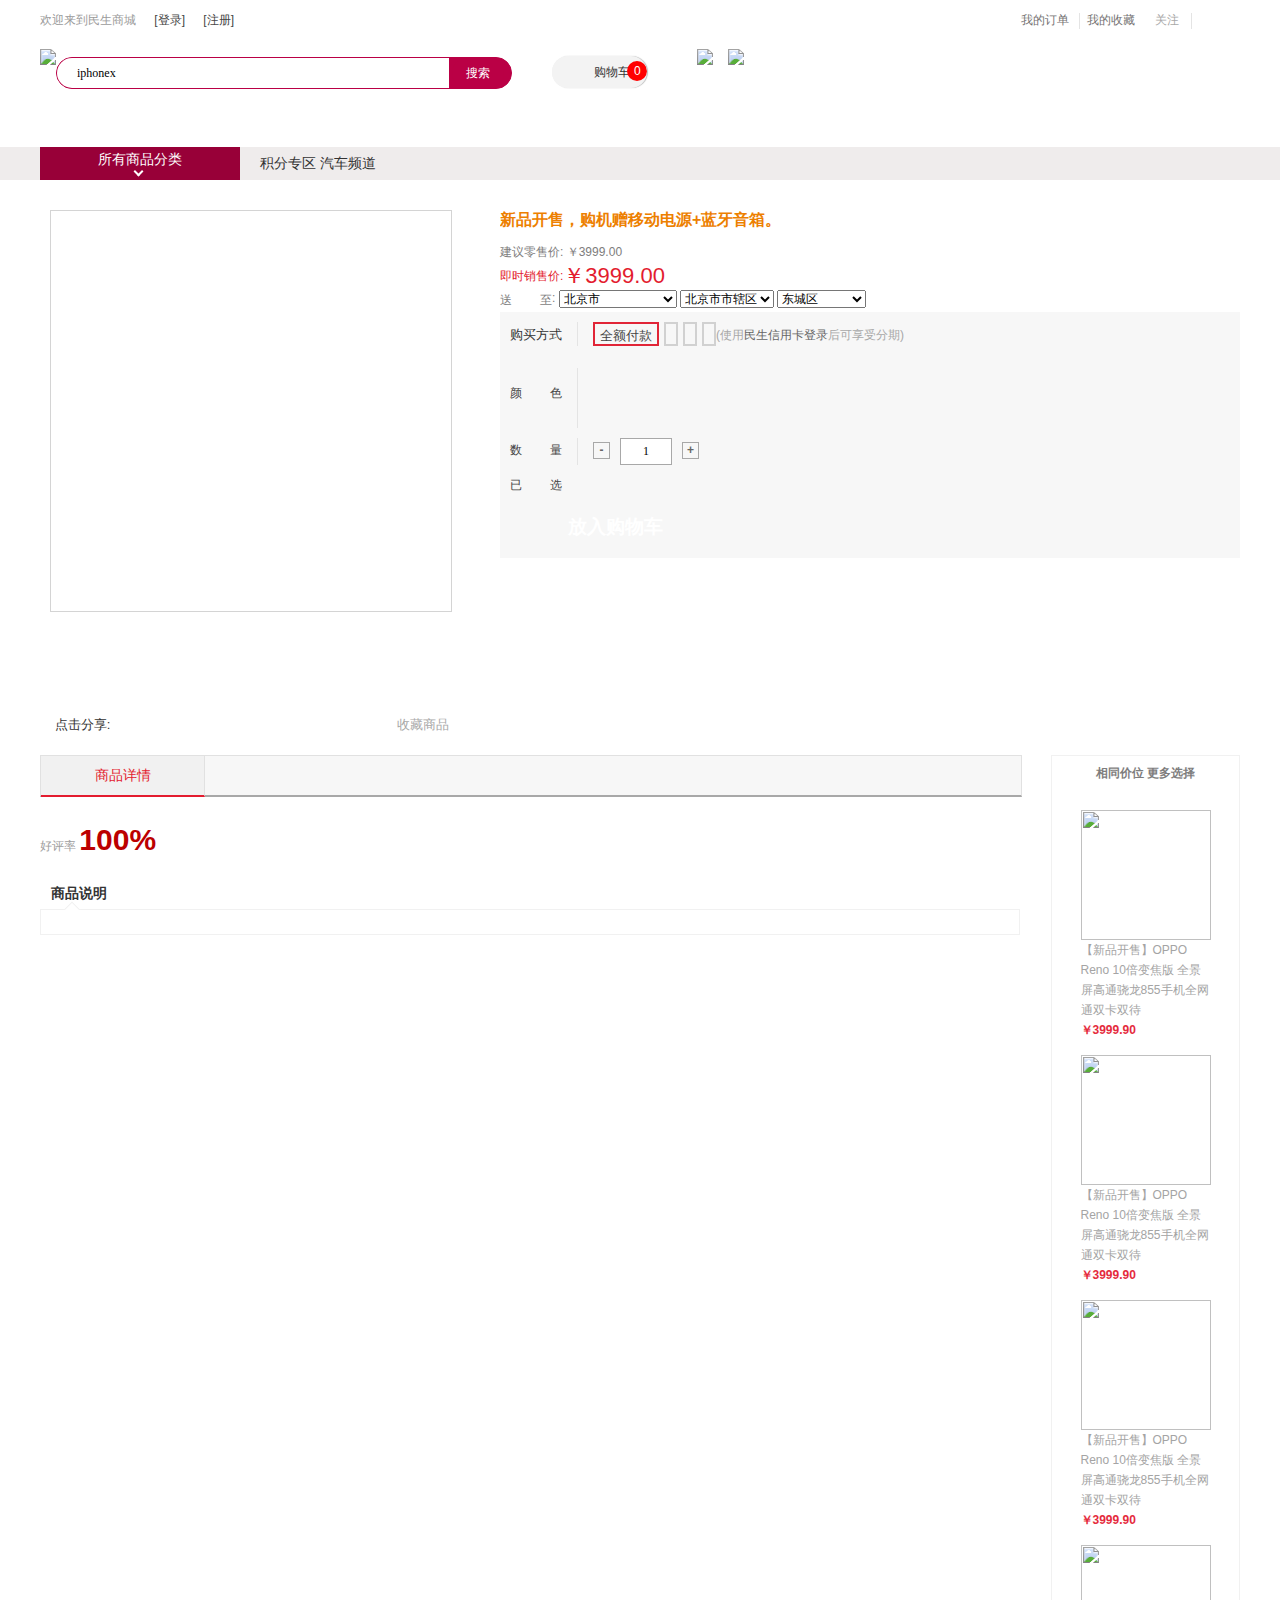
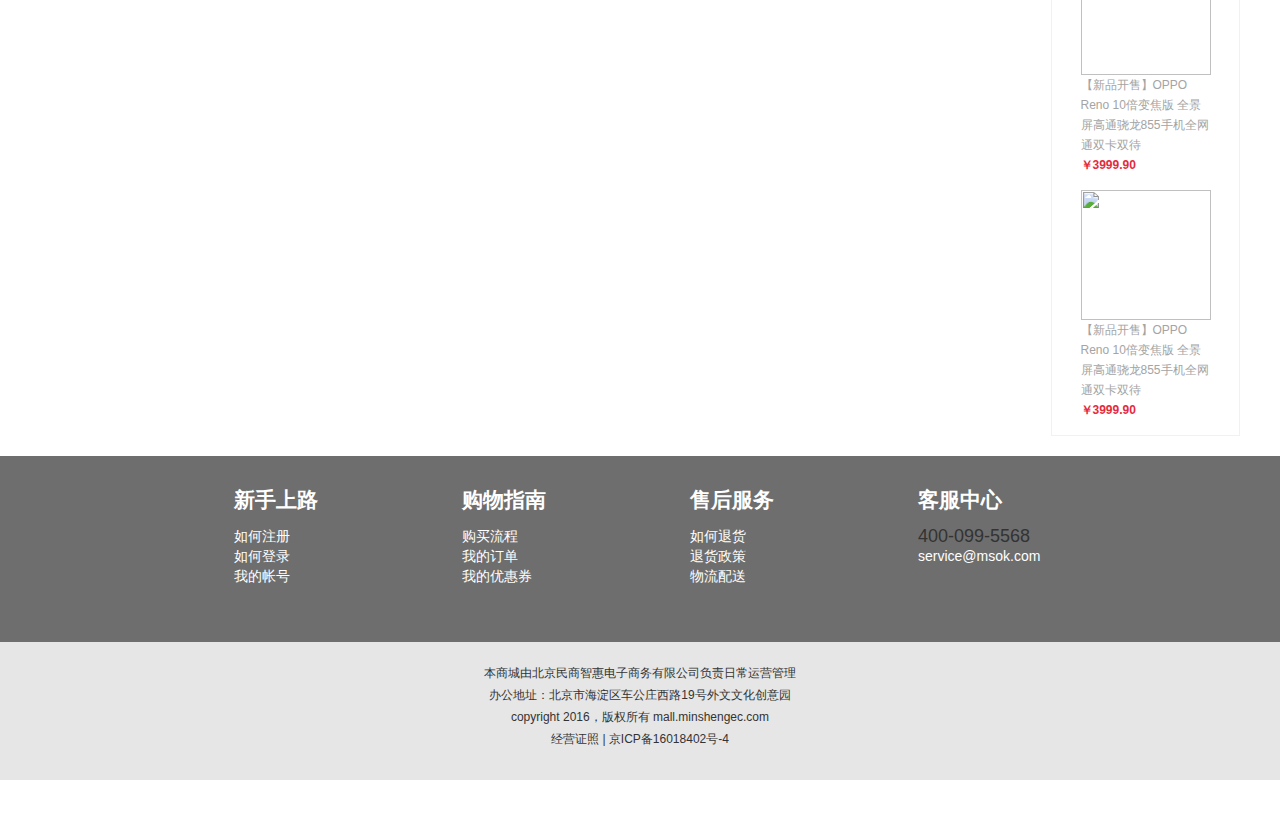
==== commit 71cf6498: "kk" ====
--- a/commodityDetails.html
+++ b/commodityDetails.html
@@ -1120,7 +1120,7 @@
 		</div>
 		<div id="foot" class="clearfix"></div>
 	</body>
-	<script src="http://libs.baidu.com/jquery/2.0.0/jquery.min.js"></script>
+	<script src="js/jquery-1.8.3.min.js" type="text/javascript" charset="utf-8"></script>
 	<script src="js/commodityDetails.js" type="text/javascript" charset="utf-8"></script>
 	<script src="js/distpicker.data.js"></script>
 	<script src="js/distpicker.js"></script>
